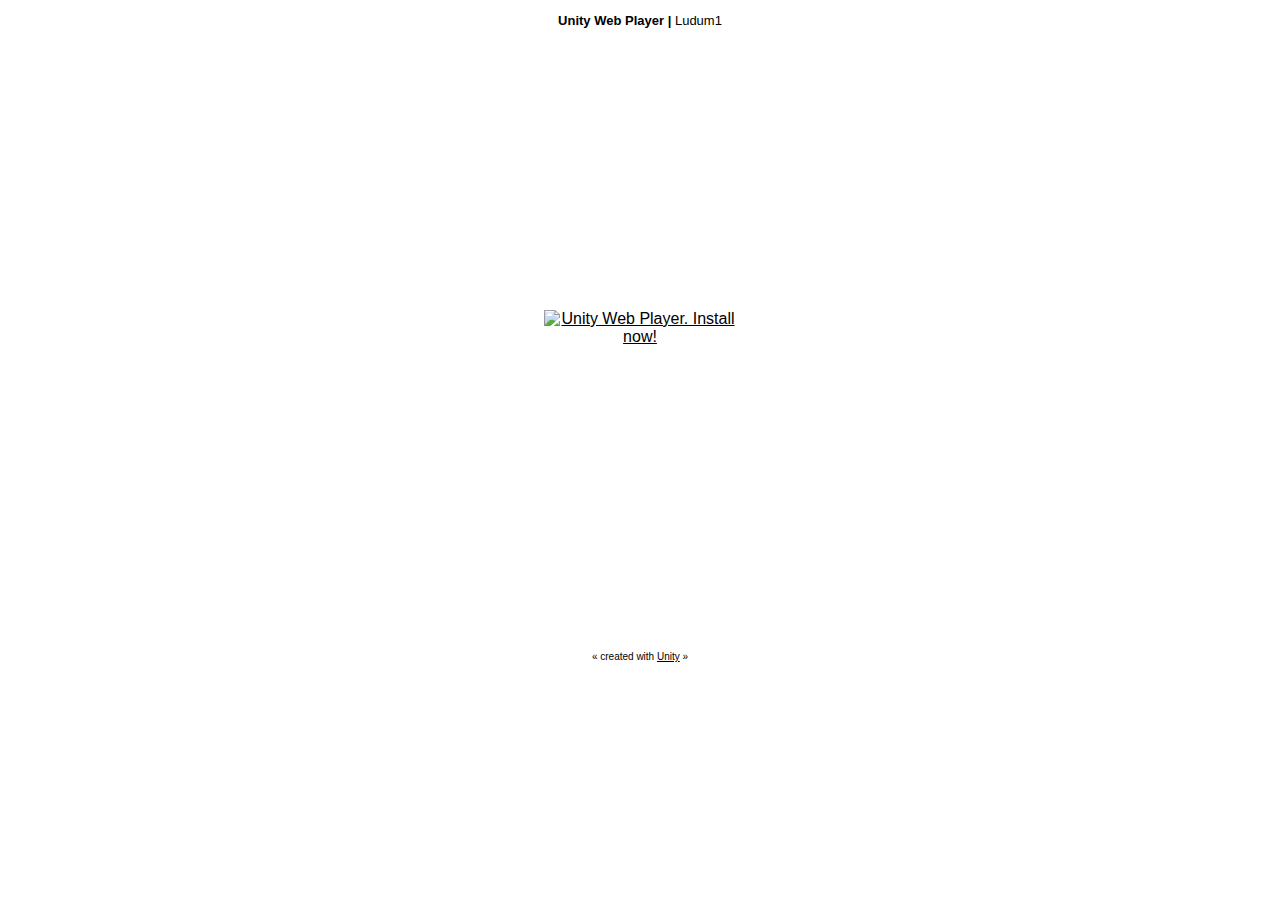
==== Games/Escapalism/Escapalism.html @ e54fe252 "Added game links for SMLP, ESC and SMB. Added game design document for NLW and download link for the" ====
<!DOCTYPE html PUBLIC "-//W3C//DTD XHTML 1.0 Strict//EN" "http://www.w3.org/TR/xhtml1/DTD/xhtml1-strict.dtd">
<html xmlns="http://www.w3.org/1999/xhtml">
	<head>
		<meta http-equiv="Content-Type" content="text/html; charset=utf-8">
		<title>Unity Web Player | Ludum1</title>
		<script type='text/javascript' src='https://ajax.googleapis.com/ajax/libs/jquery/1.7.2/jquery.min.js'></script>
		<script type="text/javascript">
		<!--
		var unityObjectUrl = "http://webplayer.unity3d.com/download_webplayer-3.x/3.0/uo/UnityObject2.js";
		if (document.location.protocol == 'https:')
			unityObjectUrl = unityObjectUrl.replace("http://", "https://ssl-");
		document.write('<script type="text\/javascript" src="' + unityObjectUrl + '"><\/script>');
		-->
		</script>
		<script type="text/javascript">
		<!--
			var config = {
				width: 960, 
				height: 600,
				params: { enableDebugging:"0" }
				
			};
			var u = new UnityObject2(config);

			jQuery(function() {

				var $missingScreen = jQuery("#unityPlayer").find(".missing");
				var $brokenScreen = jQuery("#unityPlayer").find(".broken");
				$missingScreen.hide();
				$brokenScreen.hide();
				
				u.observeProgress(function (progress) {
					switch(progress.pluginStatus) {
						case "broken":
							$brokenScreen.find("a").click(function (e) {
								e.stopPropagation();
								e.preventDefault();
								u.installPlugin();
								return false;
							});
							$brokenScreen.show();
						break;
						case "missing":
							$missingScreen.find("a").click(function (e) {
								e.stopPropagation();
								e.preventDefault();
								u.installPlugin();
								return false;
							});
							$missingScreen.show();
						break;
						case "installed":
							$missingScreen.remove();
						break;
						case "first":
						break;
					}
				});
				u.initPlugin(jQuery("#unityPlayer")[0], "Escapalism.unity3d");
			});
		-->
		</script>
		<style type="text/css">
		<!--
		body {
			font-family: Helvetica, Verdana, Arial, sans-serif;
			background-color: white;
			color: black;
			text-align: center;
		}
		a:link, a:visited {
			color: #000;
		}
		a:active, a:hover {
			color: #666;
		}
		p.header {
			font-size: small;
		}
		p.header span {
			font-weight: bold;
		}
		p.footer {
			font-size: x-small;
		}
		div.content {
			margin: auto;
			width: 960px;
		}
		div.broken,
		div.missing {
			margin: auto;
			position: relative;
			top: 50%;
			width: 193px;
		}
		div.broken a,
		div.missing a {
			height: 63px;
			position: relative;
			top: -31px;
		}
		div.broken img,
		div.missing img {
			border-width: 0px;
		}
		div.broken {
			display: none;
		}
		div#unityPlayer {
			cursor: default;
			height: 600px;
			width: 960px;
		}
		-->
		</style>
	</head>
	<body>
		<p class="header"><span>Unity Web Player | </span>Ludum1</p>
		<div class="content">
			<div id="unityPlayer">
				<div class="missing">
					<a href="http://unity3d.com/webplayer/" title="Unity Web Player. Install now!">
						<img alt="Unity Web Player. Install now!" src="http://webplayer.unity3d.com/installation/getunity.png" width="193" height="63" />
					</a>
				</div>
				<div class="broken">
					<a href="http://unity3d.com/webplayer/" title="Unity Web Player. Install now! Restart your browser after install.">
						<img alt="Unity Web Player. Install now! Restart your browser after install." src="http://webplayer.unity3d.com/installation/getunityrestart.png" width="193" height="63" />
					</a>
				</div>
			</div>
		</div>
		<p class="footer">&laquo; created with <a href="http://unity3d.com/unity/" title="Go to unity3d.com">Unity</a> &raquo;</p>
	</body>
</html>
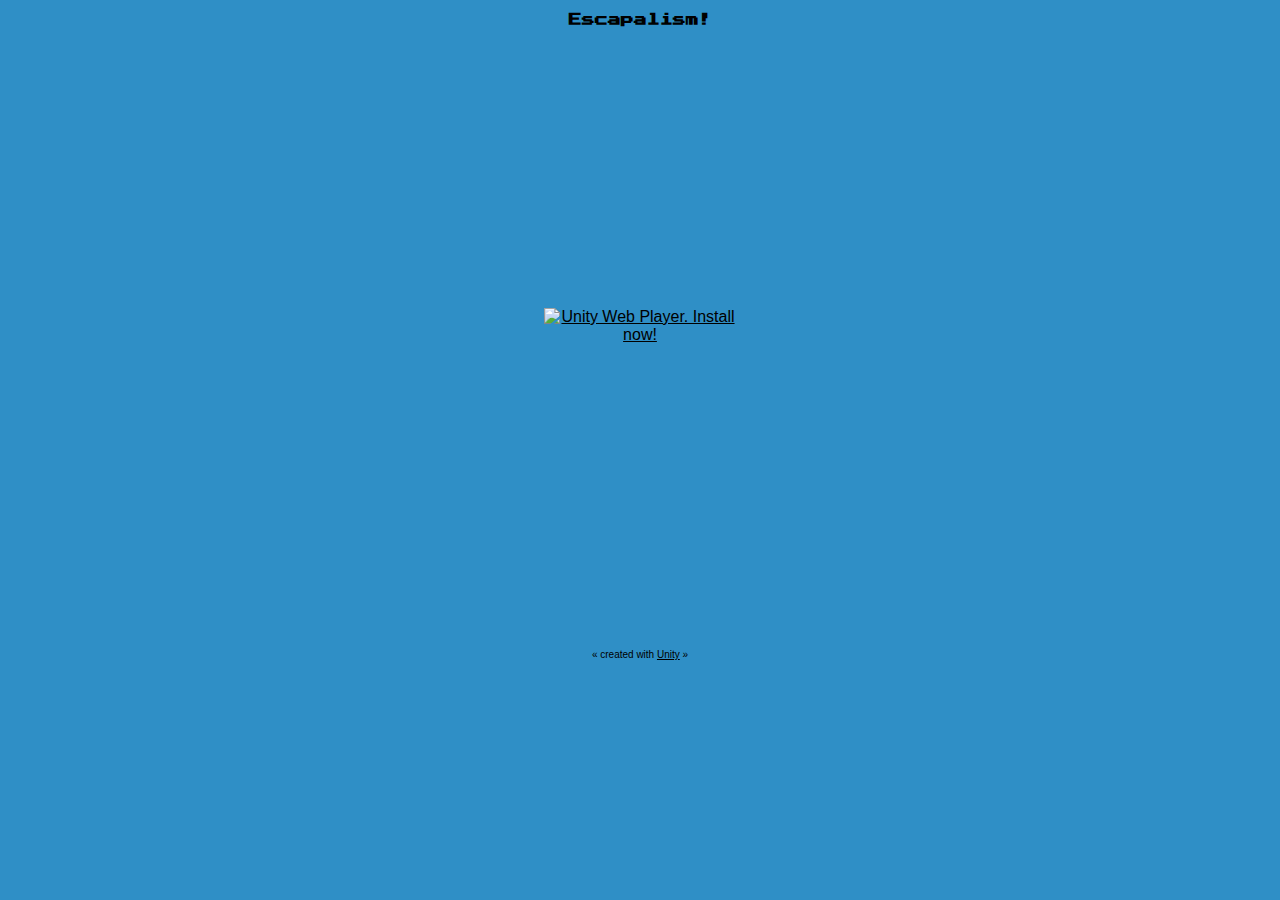
==== commit 7f5d5d8e: "Uniformed palette of the game pages" ====
--- a/Games/Escapalism/Escapalism.html
+++ b/Games/Escapalism/Escapalism.html
@@ -113,10 +113,19 @@
 			width: 960px;
 		}
 		-->
+
+		@font-face{ font-family: Pixel; font-size: 50px; src: url("../../PressStart2P-Regular.ttf");}
+
+		.header{
+			font-family: Pixel;
+		}
+		body{
+			background: #2F8FC6;
+		}
 		</style>
 	</head>
 	<body>
-		<p class="header"><span>Unity Web Player | </span>Ludum1</p>
+		<p class="header"><span>Escapalism!</span></p>
 		<div class="content">
 			<div id="unityPlayer">
 				<div class="missing">
